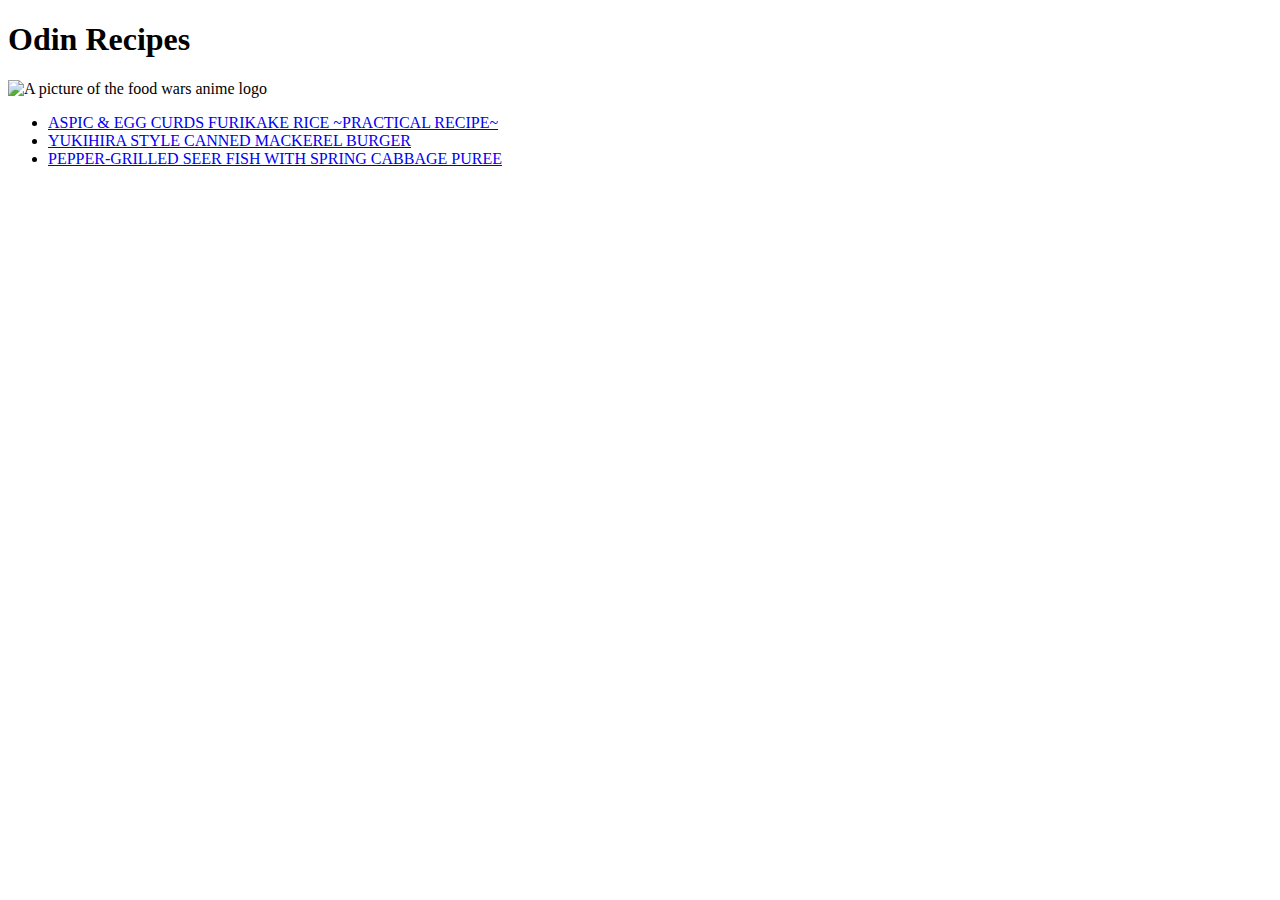
==== html/index.html @ f70266cd "Reorganized html files and created css folder" ====
<!DOCTYPE html>
<html lang="en">

<head>
    <meta charset="UTF-8">
    <title>Odin Recipes</title>
</head>

<body>
    <h1>Odin Recipes</h1>
    <img src="img/Food_Wars_Logo.png" width='500' alt="A picture of the food wars anime logo">
    <ul>
        <li><a href="./recipes/furikake.html">ASPIC & EGG CURDS FURIKAKE RICE ~PRACTICAL RECIPE~</a></li>
        <li><a href="./recipes/burger.html">YUKIHIRA STYLE CANNED MACKEREL BURGER</a></li>
        <li><a href="./recipes/cabbage.html">PEPPER-GRILLED SEER FISH WITH SPRING CABBAGE PUREE</a></li>
    </ul>
</body>

</html>
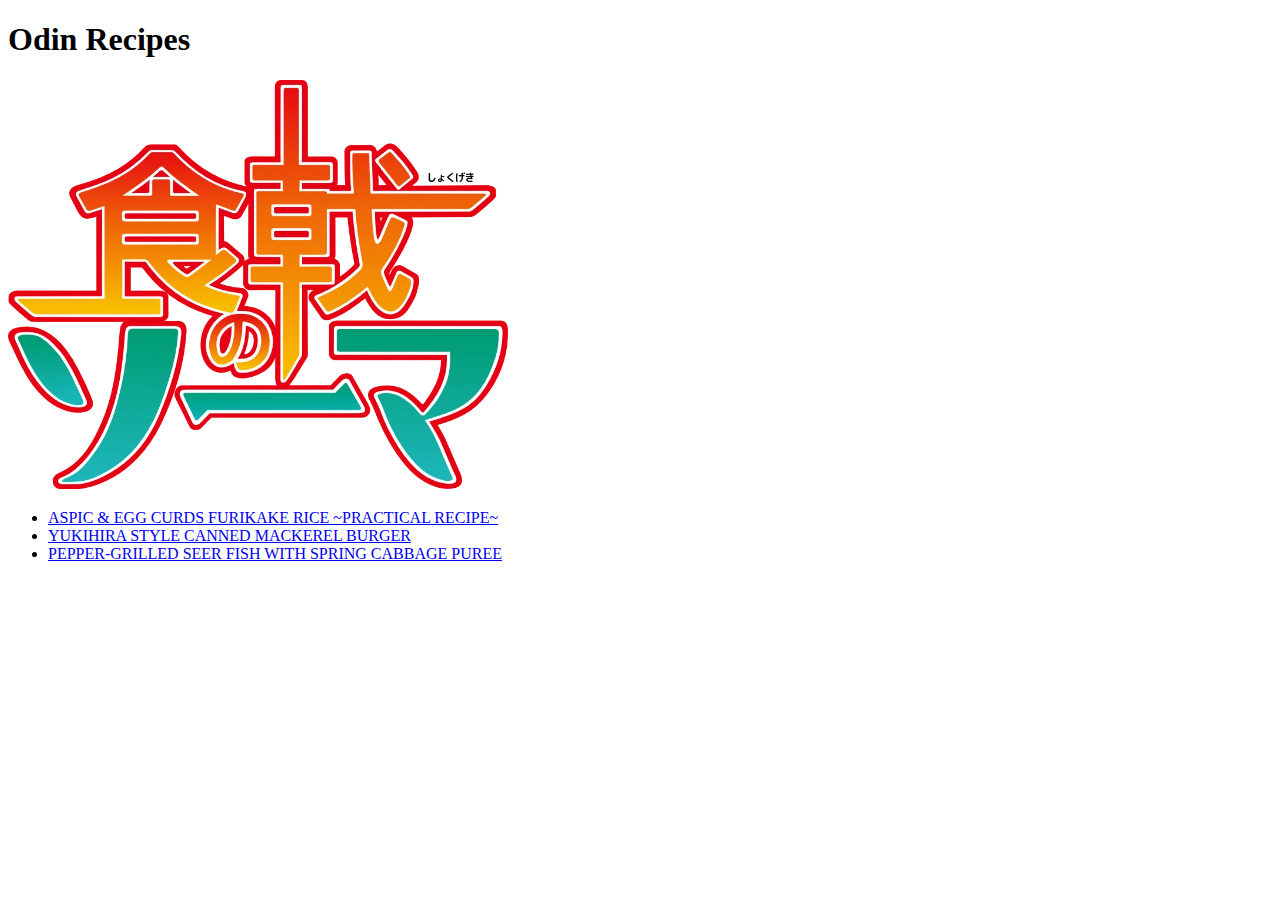
==== commit 79fc9712: "Edit image links for new folders" ====
--- a/html/index.html
+++ b/html/index.html
@@ -8,7 +8,7 @@
 
 <body>
     <h1>Odin Recipes</h1>
-    <img src="img/Food_Wars_Logo.png" width='500' alt="A picture of the food wars anime logo">
+    <img src="../img/Food_Wars_Logo.png" width='500' alt="A picture of the food wars anime logo">
     <ul>
         <li><a href="./recipes/furikake.html">ASPIC & EGG CURDS FURIKAKE RICE ~PRACTICAL RECIPE~</a></li>
         <li><a href="./recipes/burger.html">YUKIHIRA STYLE CANNED MACKEREL BURGER</a></li>
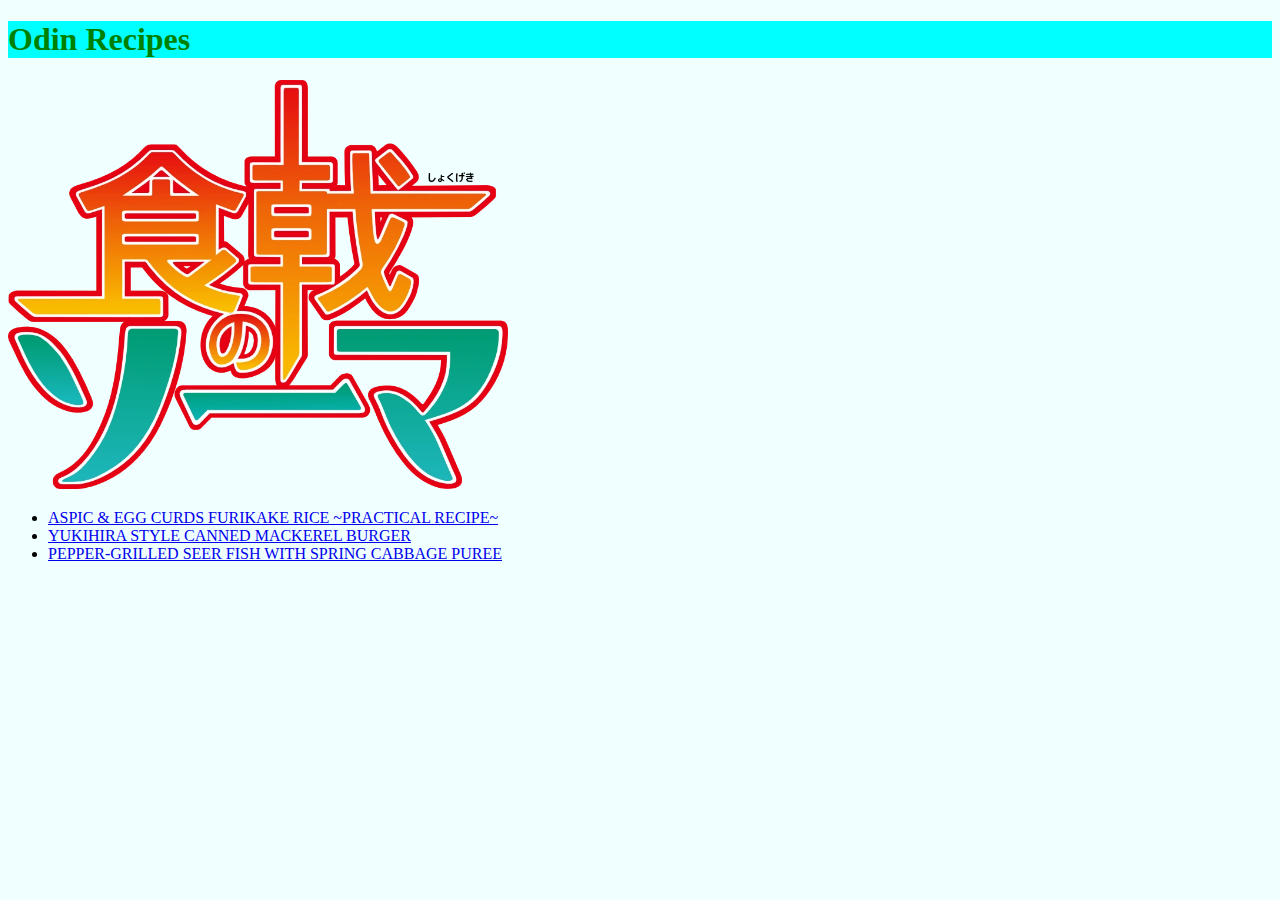
==== commit df180734: "Add image dimensions to css" ====
--- a/html/index.html
+++ b/html/index.html
@@ -4,11 +4,12 @@
 <head>
     <meta charset="UTF-8">
     <title>Odin Recipes</title>
+    <link rel="stylesheet" href="../css/style.css"
 </head>
 
 <body>
     <h1>Odin Recipes</h1>
-    <img src="../img/Food_Wars_Logo.png" width='500' alt="A picture of the food wars anime logo">
+    <img src="../img/Food_Wars_Logo.png" alt="A picture of the food wars anime logo">
     <ul>
         <li><a href="./recipes/furikake.html">ASPIC & EGG CURDS FURIKAKE RICE ~PRACTICAL RECIPE~</a></li>
         <li><a href="./recipes/burger.html">YUKIHIRA STYLE CANNED MACKEREL BURGER</a></li>
--- a/css/style.css
+++ b/css/style.css
@@ -0,0 +1,17 @@
+* {
+    background-color: azure;
+}
+h1 {
+    background-color: aqua;
+    color: green;
+}
+
+h2 {
+    background-color: black;
+    color: red;
+}
+
+img {
+    width: 500px;
+    height: auto;
+}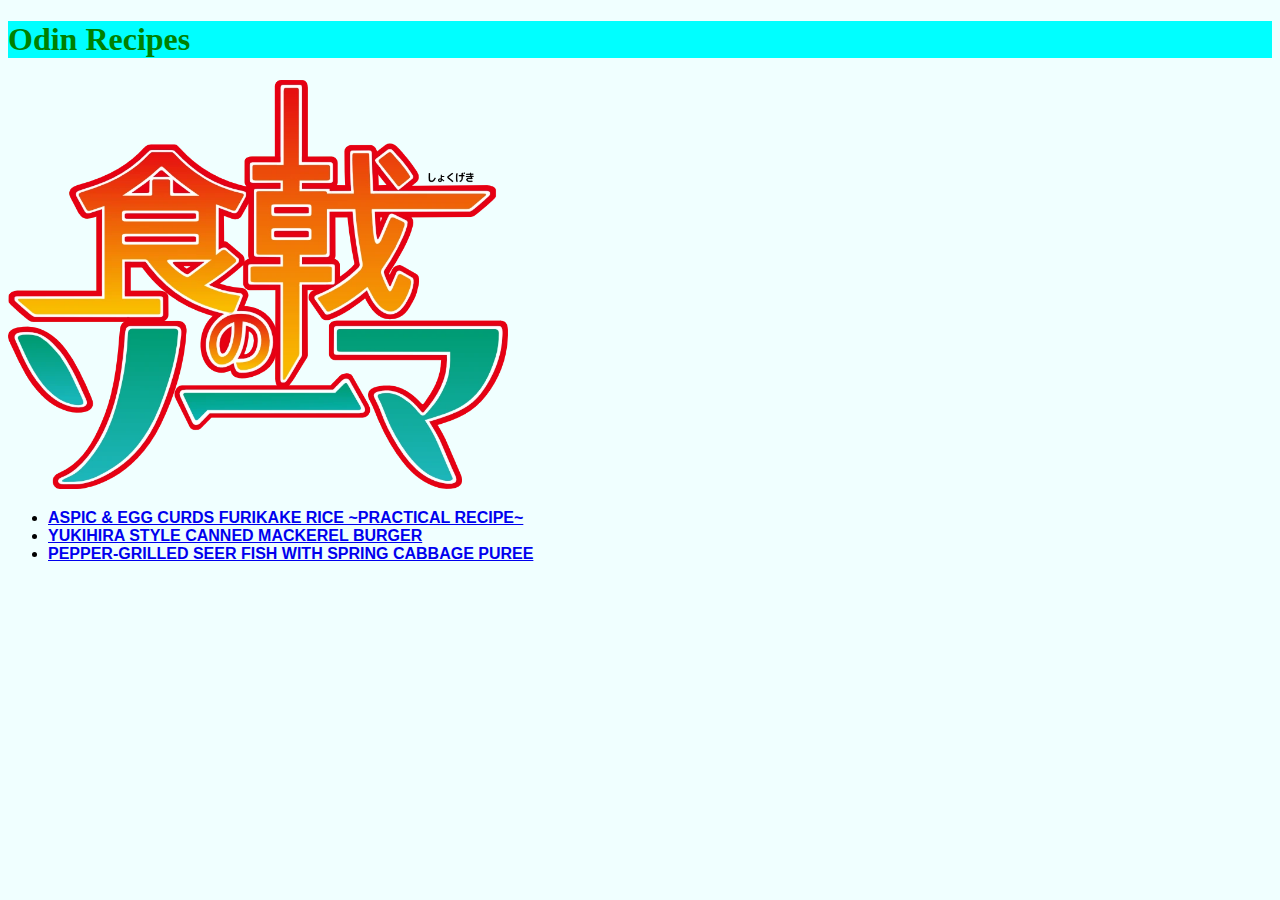
==== commit 27cd74a6: "Edit list styles" ====
--- a/html/index.html
+++ b/html/index.html
@@ -4,7 +4,7 @@
 <head>
     <meta charset="UTF-8">
     <title>Odin Recipes</title>
-    <link rel="stylesheet" href="../css/style.css"
+    <link rel="stylesheet" href="../css/style.css">
 </head>
 
 <body>
--- a/css/style.css
+++ b/css/style.css
@@ -14,4 +14,10 @@
 img {
     width: 500px;
     height: auto;
+}
+
+ul,
+ol {
+    font-family: "Garamond", sans-serif;
+    font-weight: bold;
 }